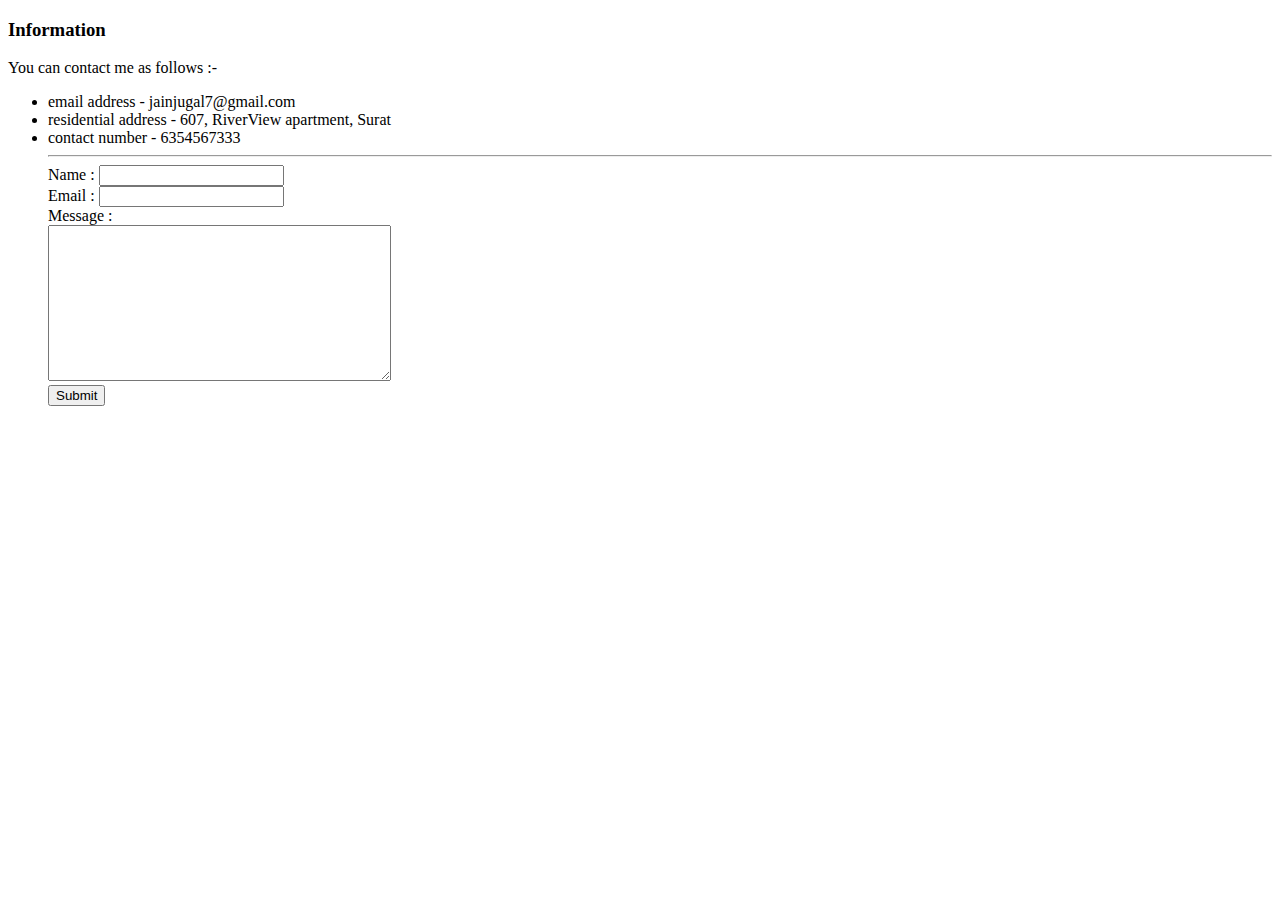
==== contactme.html @ ac254575 "added initial cv website files." ====
<!DOCTYPE html>
<html lang="en" dir="ltr">
  <head>
    <meta charset="utf-8">
    <title>Contact</title>
  </head>
  <body>
    <h3>Information </h3>
    <p>You can contact me as follows :- </p>
    <ul>
      <li>email address -  jainjugal7@gmail.com</li>
      <li>residential address - 607, RiverView apartment, Surat</li>
      <li>contact number - 6354567333</li>
      <hr>
      <form action="mailto:jainjugal7@gmail.com" method="post" enctype="text/plain">
        <label>Name : </label>
        <input type="text" name="yourName" value=""><br>
        <label>Email : </label>
        <input type="email" name="yourEmail" value=""><br>
        <label>Message : </label><br>
        <textarea name="yourMessage" rows="10" cols="40"></textarea><br>
        <input type="submit">        
      </form>
    </ul>
  </body>
</html>
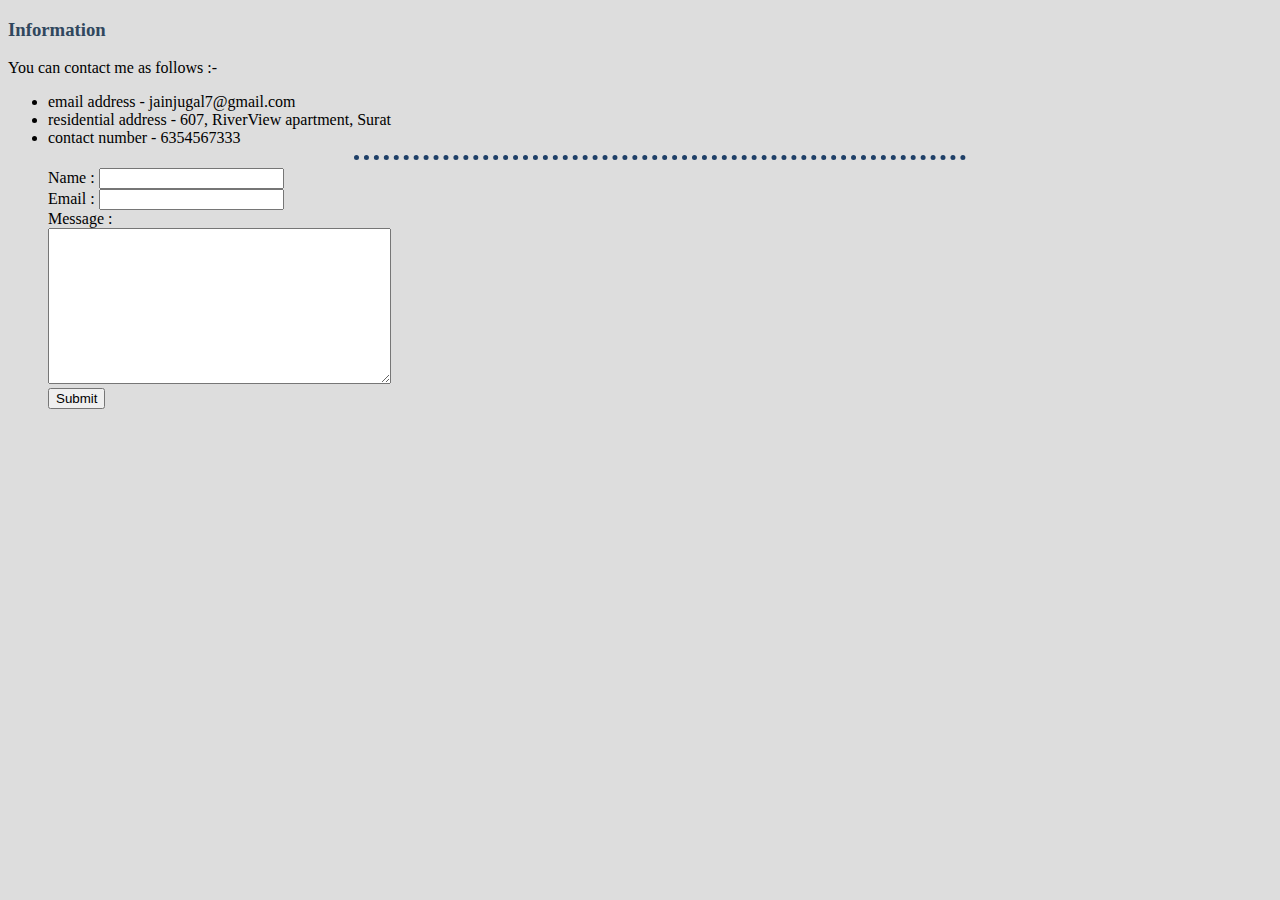
==== commit 991cf016: "Update contactme.html" ====
--- a/contactme.html
+++ b/contactme.html
@@ -3,6 +3,7 @@
   <head>
     <meta charset="utf-8">
     <title>Contact</title>
+      <link rel="stylesheet" href="style.css">
   </head>
   <body>
     <h3>Information </h3>
@@ -19,7 +20,7 @@
         <input type="email" name="yourEmail" value=""><br>
         <label>Message : </label><br>
         <textarea name="yourMessage" rows="10" cols="40"></textarea><br>
-        <input type="submit">        
+        <input type="submit">
       </form>
     </ul>
   </body>
--- a/style.css
+++ b/style.css
@@ -0,0 +1,19 @@
+hr{
+  border: none;
+  width: 50%;
+
+
+  border-top: 5px dotted #1f4068;
+}
+
+body{
+  background-color:#dddddd;
+}
+
+h1{
+  color: #00005c;
+}
+
+h3{
+  color: #30475e;
+}
